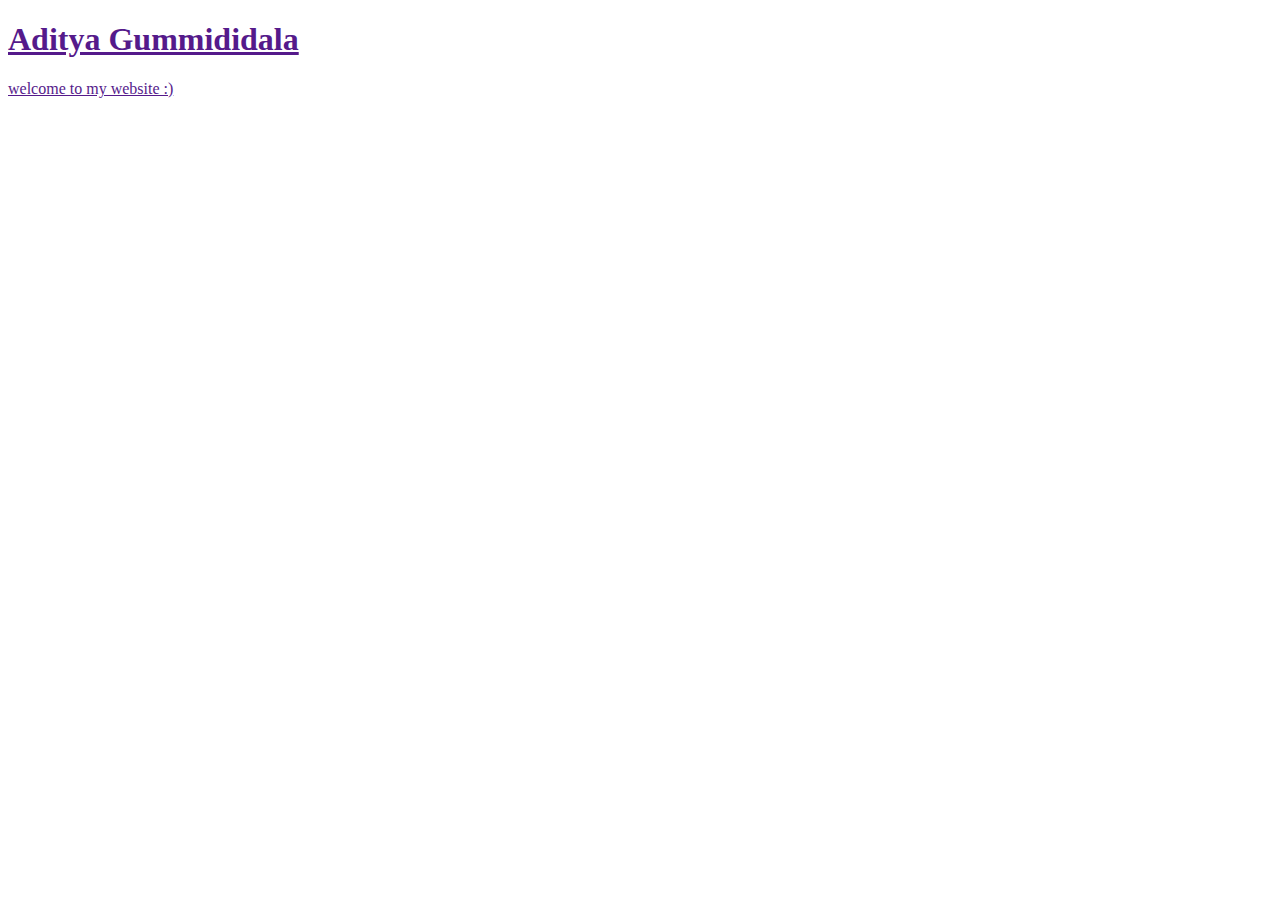
==== HTML/index.html @ 25f827ee "test" ====
<!DOCTYPE html>
<html lang="en">
<head>
    <meta charset="UTF-8">
    <meta http-equiv="X-UA-Compatible" content="IE=edge">
    <meta name="viewport" content="width=device-width, initial-scale=1.0">
    <title>Document</title>
    <a href=""
</head>
<body>
    <h1>Aditya Gummididala</h1>
    <p>welcome to my website :)</p>
</body>
</html>
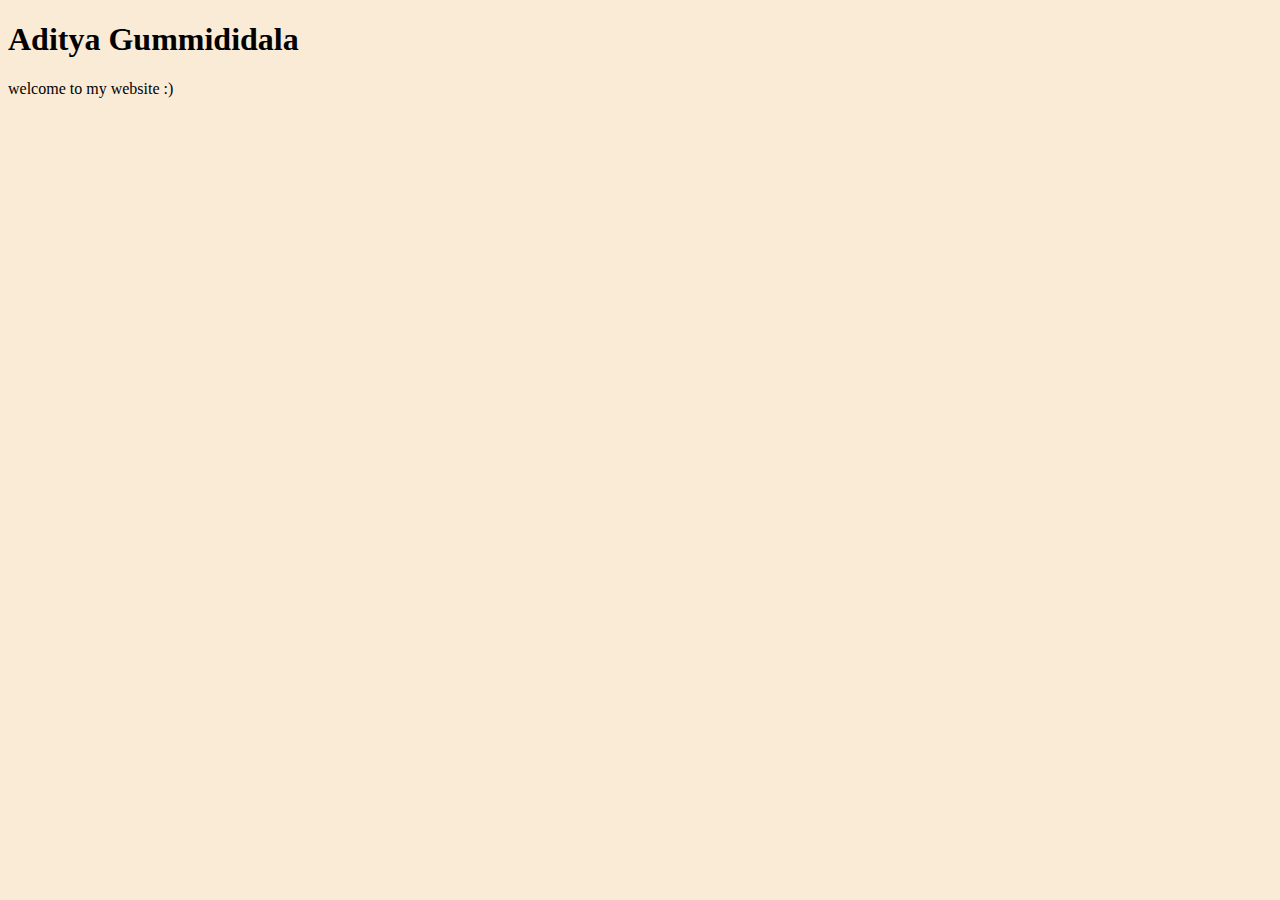
==== commit 1b568629: "Update index.html" ====
--- a/HTML/index.html
+++ b/HTML/index.html
@@ -5,8 +5,12 @@
     <meta charset="UTF-8">
     <meta http-equiv="X-UA-Compatible" content="IE=edge">
     <meta name="viewport" content="width=device-width, initial-scale=1.0">
-    <title>Document</title>
-    <a href=""
+    <title>Portfolio</title>
+<style>
+    body{
+        background-color: antiquewhite;
+    }
+</style>    
 </head>
 <body>
     <h1>Aditya Gummididala</h1>
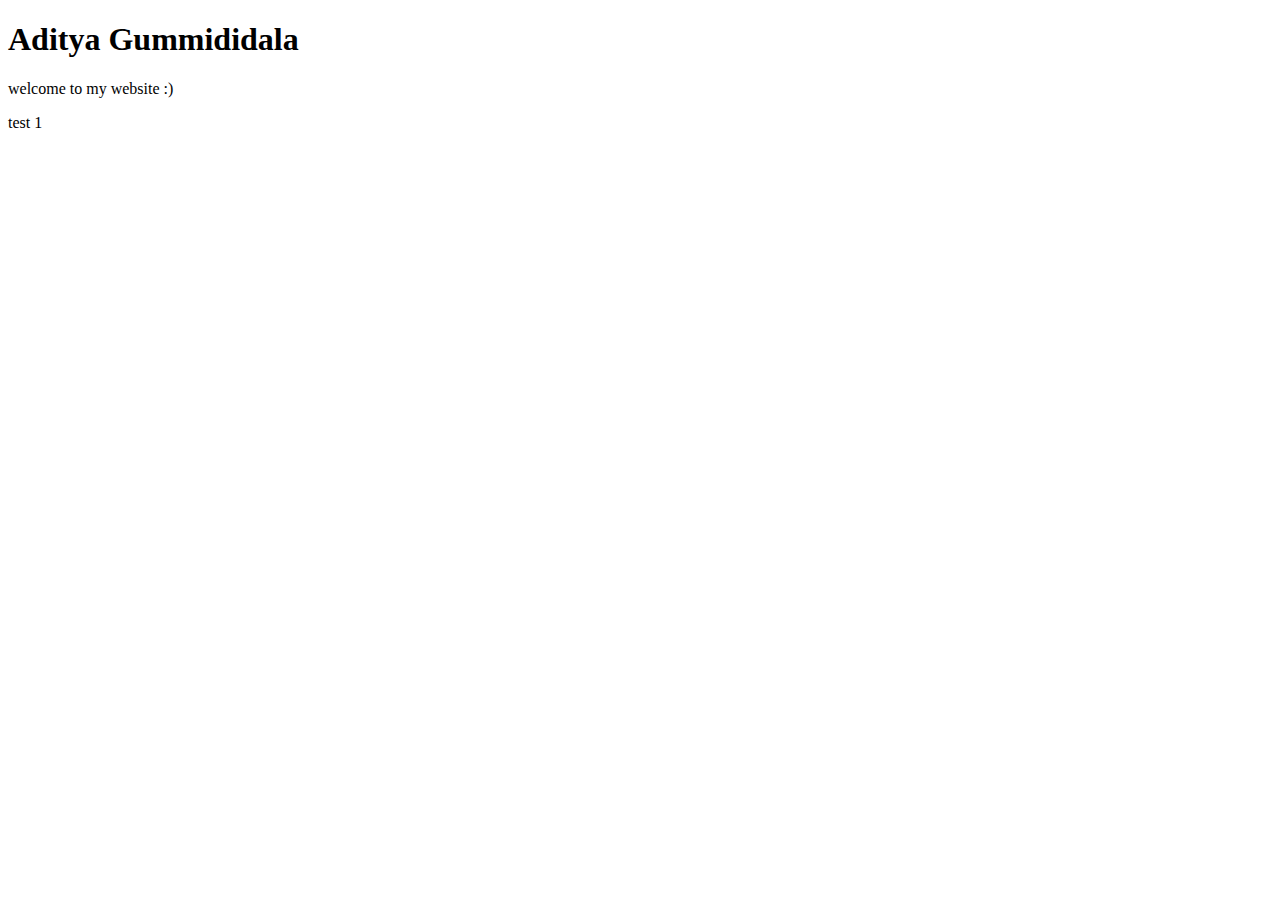
==== commit bd08c28b: "Update index.html" ====
--- a/HTML/index.html
+++ b/HTML/index.html
@@ -5,15 +5,11 @@
     <meta charset="UTF-8">
     <meta http-equiv="X-UA-Compatible" content="IE=edge">
     <meta name="viewport" content="width=device-width, initial-scale=1.0">
-    <title>Portfolio</title>
-<style>
-    body{
-        background-color: antiquewhite;
-    }
-</style>    
+    <title>Portfolio</title>    
 </head>
 <body>
     <h1>Aditya Gummididala</h1>
     <p>welcome to my website :)</p>
+    <p>test 1</p>
 </body>
 </html>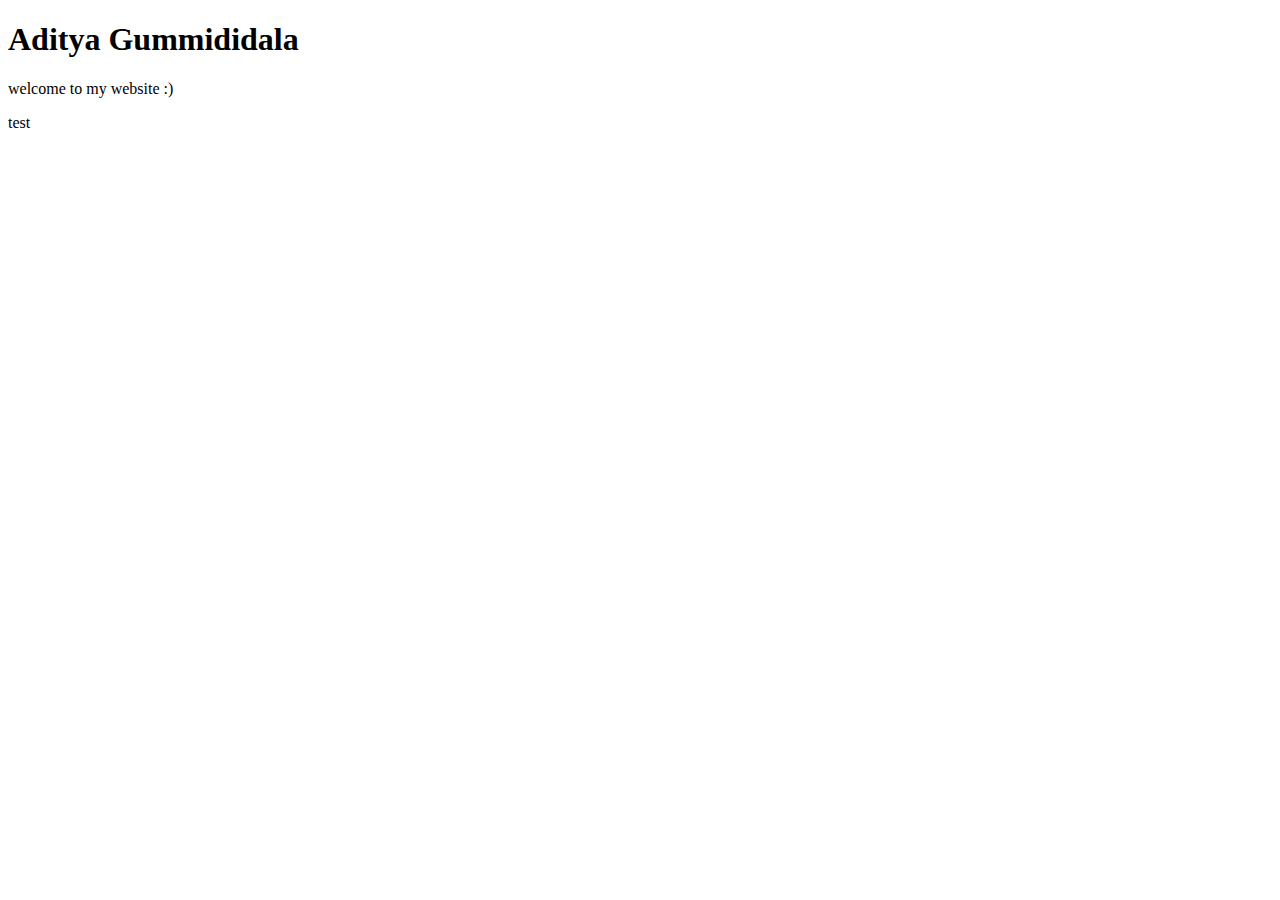
==== commit bf6acfc0: "sample" ====
--- a/HTML/index.html
+++ b/HTML/index.html
@@ -5,11 +5,12 @@
     <meta charset="UTF-8">
     <meta http-equiv="X-UA-Compatible" content="IE=edge">
     <meta name="viewport" content="width=device-width, initial-scale=1.0">
-    <title>Portfolio</title>    
+    <link rel="stylesheet" href="/FULL-STACK-DEVELOPMENT/Css/style.css">
+    <title>Portfolio</title>
 </head>
 <body>
     <h1>Aditya Gummididala</h1>
     <p>welcome to my website :)</p>
-    <p>test 1</p>
+    <p>test </p>
 </body>
 </html>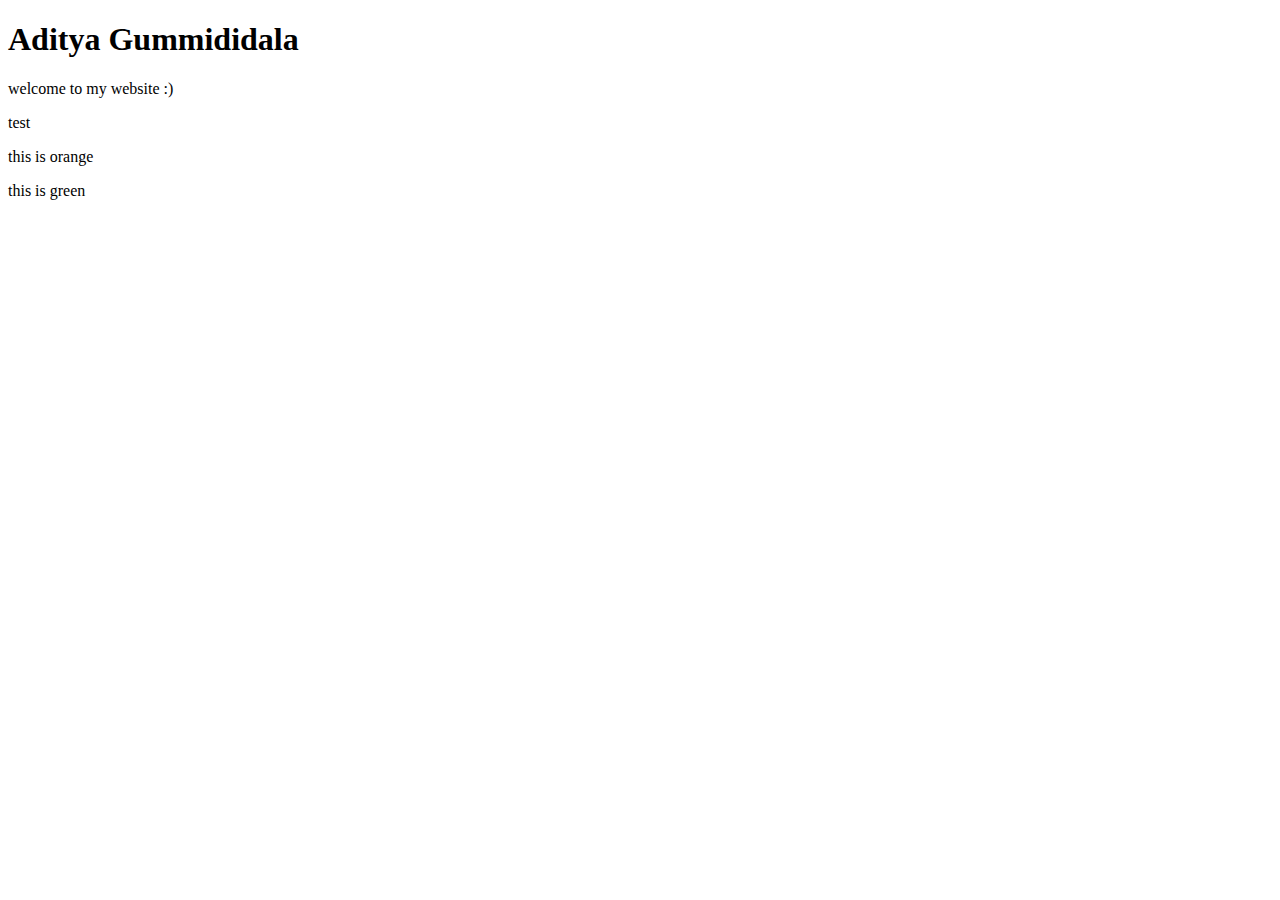
==== commit a9b9ceb5: "upd" ====
--- a/HTML/index.html
+++ b/HTML/index.html
@@ -5,12 +5,14 @@
     <meta charset="UTF-8">
     <meta http-equiv="X-UA-Compatible" content="IE=edge">
     <meta name="viewport" content="width=device-width, initial-scale=1.0">
-    <link rel="stylesheet" href="/FULL-STACK-DEVELOPMENT/Css/style.css">
+    <link rel="stylesheet" href="/FULL-STACK-DEVELOPMENT/CSS/style.css">
     <title>Portfolio</title>
 </head>
 <body>
     <h1>Aditya Gummididala</h1>
-    <p>welcome to my website :)</p>
-    <p>test </p>
+    <p id="p1" class="odd">welcome to my website :)</p>
+    <p id="p2" class="even">test </p>
+    <p id="p3" class="odd"> this is orange </p>
+    <p id="p4" class="even"> this is green </p>
 </body>
 </html>